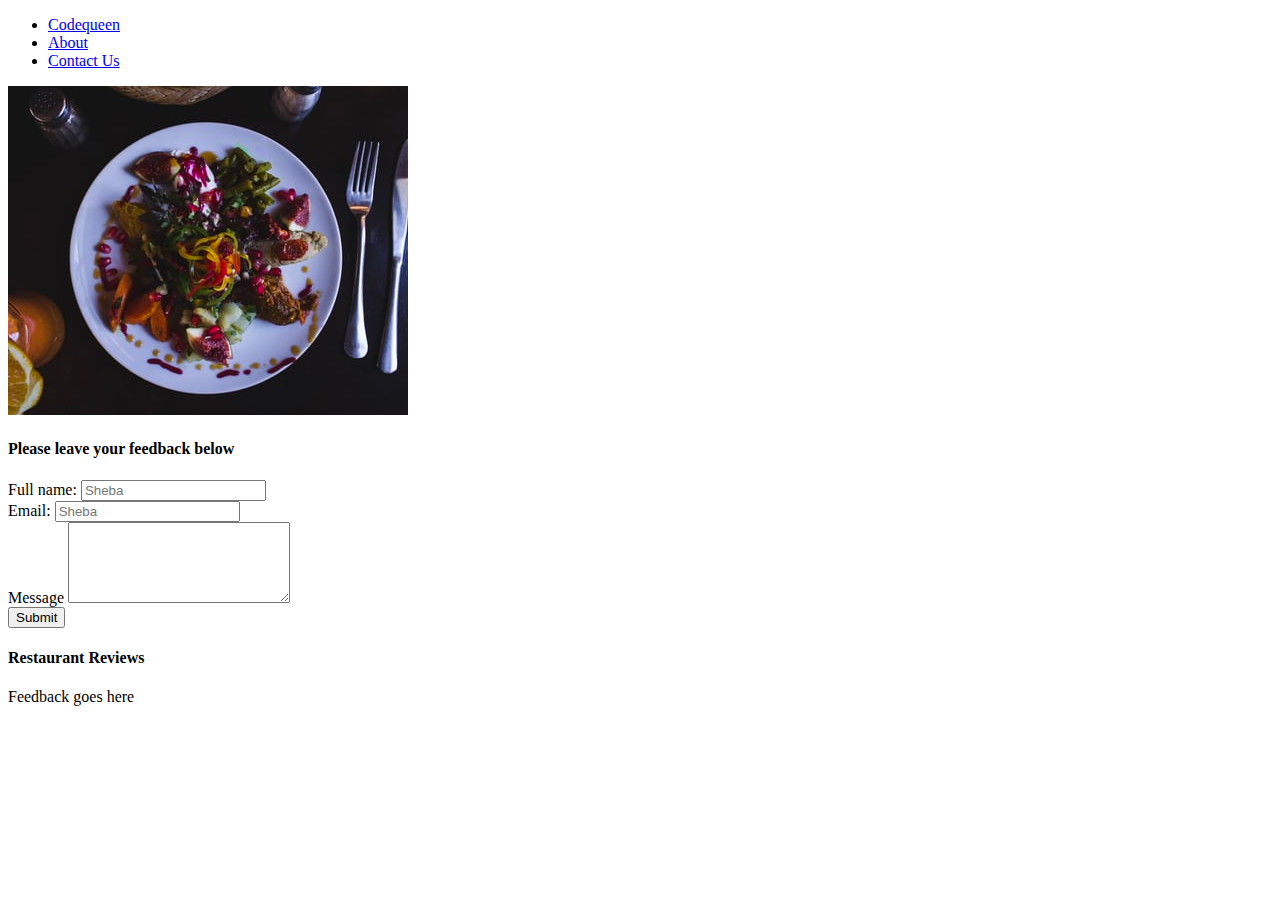
==== index.html @ 2e85b935 "added a review form" ====
<!DOCTYPE html>
<html lang="en">
<head>
    <meta charset="UTF-8">
    <meta http-equiv="X-UA-Compatible" content="IE=edge">
    <meta name="viewport" content="width=device-width, initial-scale=1.0">
    <title>The Queen's Restaurant</title>
</head>
<body>
    <header>
        <nav class="navbar-top">
            <ul class="menu">
                <li class="menu item">
                    <a href="#" id="logo">Codequeen</a>
                </li>
                <li class="menu item">
                    <a href="#">About</a>
                </li>
                <li class="menu item">
                    <a href="#">Contact Us</a>
                </li>
            </ul>
        </nav>
    </header>
    <div class="container">
        <img src="./images/banner.jpg" />
        <div class="feedback-form">
            <h4>Please leave your feedback below</h4>
           <form  id="review-form">
               <div input="input-element">
                   <label for="full name">Full name:</label>
                   <input type="text" placeholder="Sheba" id="full name" name="full name" />
               </div>
               <div input="input-element">
                <label for="email">Email:</label>
                <input type="email" placeholder="Sheba" id="email" name="email" />
            </div>
            <div input="input-element">
                <label for="review">Message</label>
                <textarea name="review" cols="25" rows="5">
                </textarea>
            </div>
            <input type="submit" value="Submit" />
           </form>

        </div>
        <div class="feed">
            <h4>Restaurant Reviews</h4>
            <p>Feedback goes here</p>

        </div>

    </div>
    
    
</body>
</html>
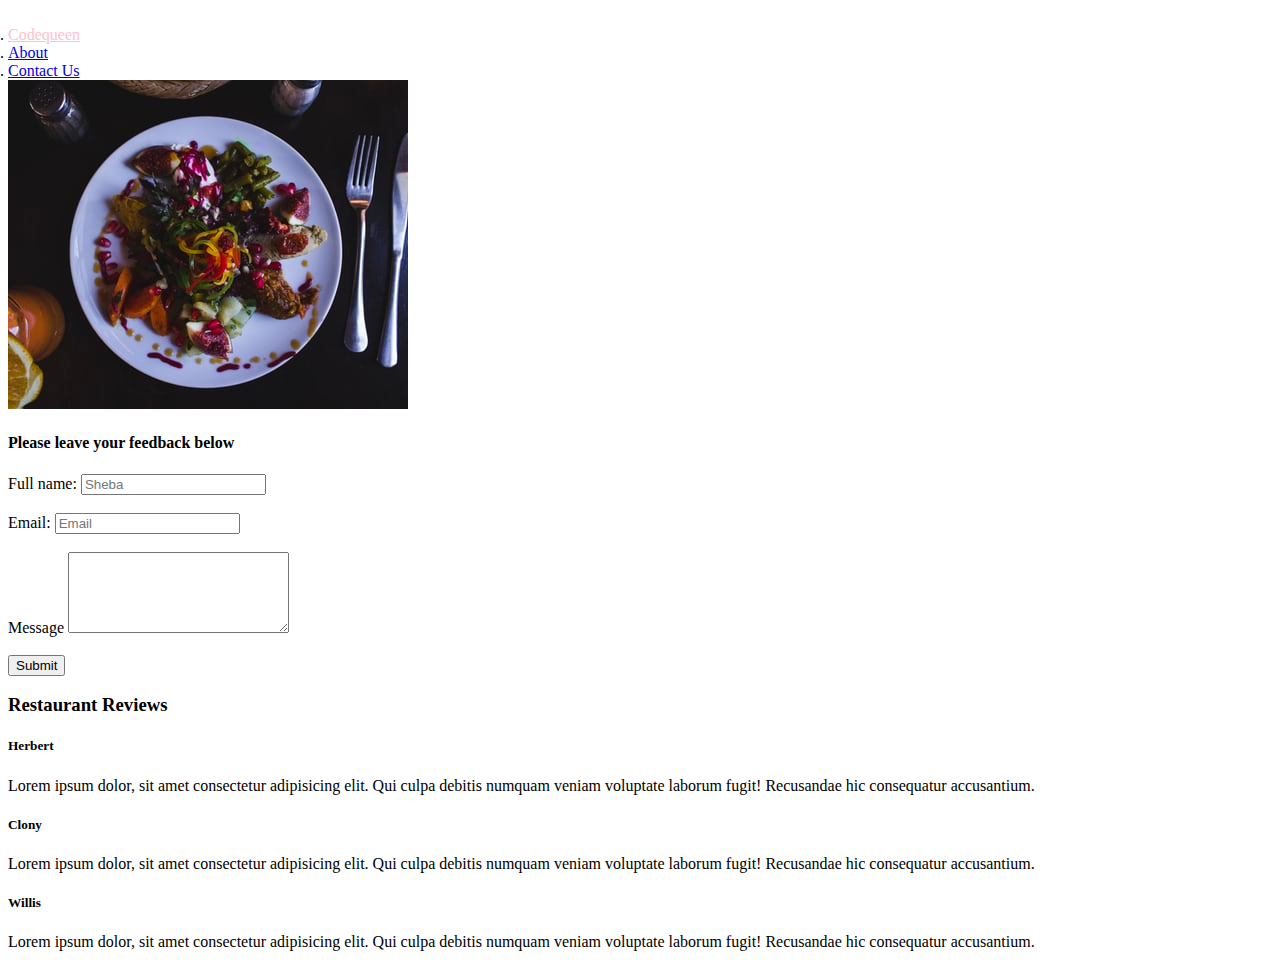
==== commit eebd79d6: "adding css" ====
--- a/index.html
+++ b/index.html
@@ -5,11 +5,23 @@
     <meta http-equiv="X-UA-Compatible" content="IE=edge">
     <meta name="viewport" content="width=device-width, initial-scale=1.0">
     <title>The Queen's Restaurant</title>
+    <link rel="stylesheet" href="css/index.css" />
+     <style>
+         /* id selector*/
+        #logo{
+            color: pink;
+            
+        }
+        .menu{
+            
+        }
+    </style>
 </head>
 <body>
+    <!--The header section includes the navigatioon bar, unordered lists -->
     <header>
         <nav class="navbar-top">
-            <ul class="menu">
+            <ul class id="menu">
                 <li class="menu item">
                     <a href="#" id="logo">Codequeen</a>
                 </li>
@@ -26,28 +38,50 @@
         <img src="./images/banner.jpg" />
         <div class="feedback-form">
             <h4>Please leave your feedback below</h4>
-           <form  id="review-form">
+           <form  id="review-form" method="POST" action="index.html">
                <div input="input-element">
                    <label for="full name">Full name:</label>
                    <input type="text" placeholder="Sheba" id="full name" name="full name" />
                </div>
+               <br>
                <div input="input-element">
                 <label for="email">Email:</label>
-                <input type="email" placeholder="Sheba" id="email" name="email" />
+                <input type="email" placeholder="Email" id="Email" />
             </div>
+            <br>
             <div input="input-element">
                 <label for="review">Message</label>
                 <textarea name="review" cols="25" rows="5">
                 </textarea>
             </div>
+            <br>
             <input type="submit" value="Submit" />
            </form>
 
         </div>
-        <div class="feed">
-            <h4>Restaurant Reviews</h4>
-            <p>Feedback goes here</p>
-
+        <div class id="feed">
+            <h3>Restaurant Reviews</h3>
+          <div class="review">
+            <h5 class="reviewer">Herbert</h5>
+            <p class="review-text">Lorem ipsum dolor, sit amet consectetur adipisicing elit. 
+                Qui culpa debitis numquam veniam voluptate laborum fugit!
+                 Recusandae hic consequatur accusantium.
+            </div>
+            </p>
+            <div class="review">
+            <h5 class="reviewer">Clony</h5>
+            <p class="review-text">Lorem ipsum dolor, sit amet consectetur adipisicing elit. 
+                Qui culpa debitis numquam veniam voluptate laborum fugit!
+                 Recusandae hic consequatur accusantium.
+                </div>
+                </p>
+            <div class="review">
+            <h5 class="reviewer">Willis</h5>
+             <p class="review-text">Lorem ipsum dolor, sit amet consectetur adipisicing elit. 
+                Qui culpa debitis numquam veniam voluptate laborum fugit!
+                Recusandae hic consequatur accusantium.
+            </div>
+        </p>
         </div>
 
     </div>
--- a/css/index.css
+++ b/css/index.css
@@ -0,0 +1,11 @@
+style
+.navbar-top ul li{
+display: inline;
+align-items: baseline; 
+    }
+    /*  */    
+#menu{
+    list-style: navbar-top;display: inline;
+    text-decoration: aqua;
+
+}
